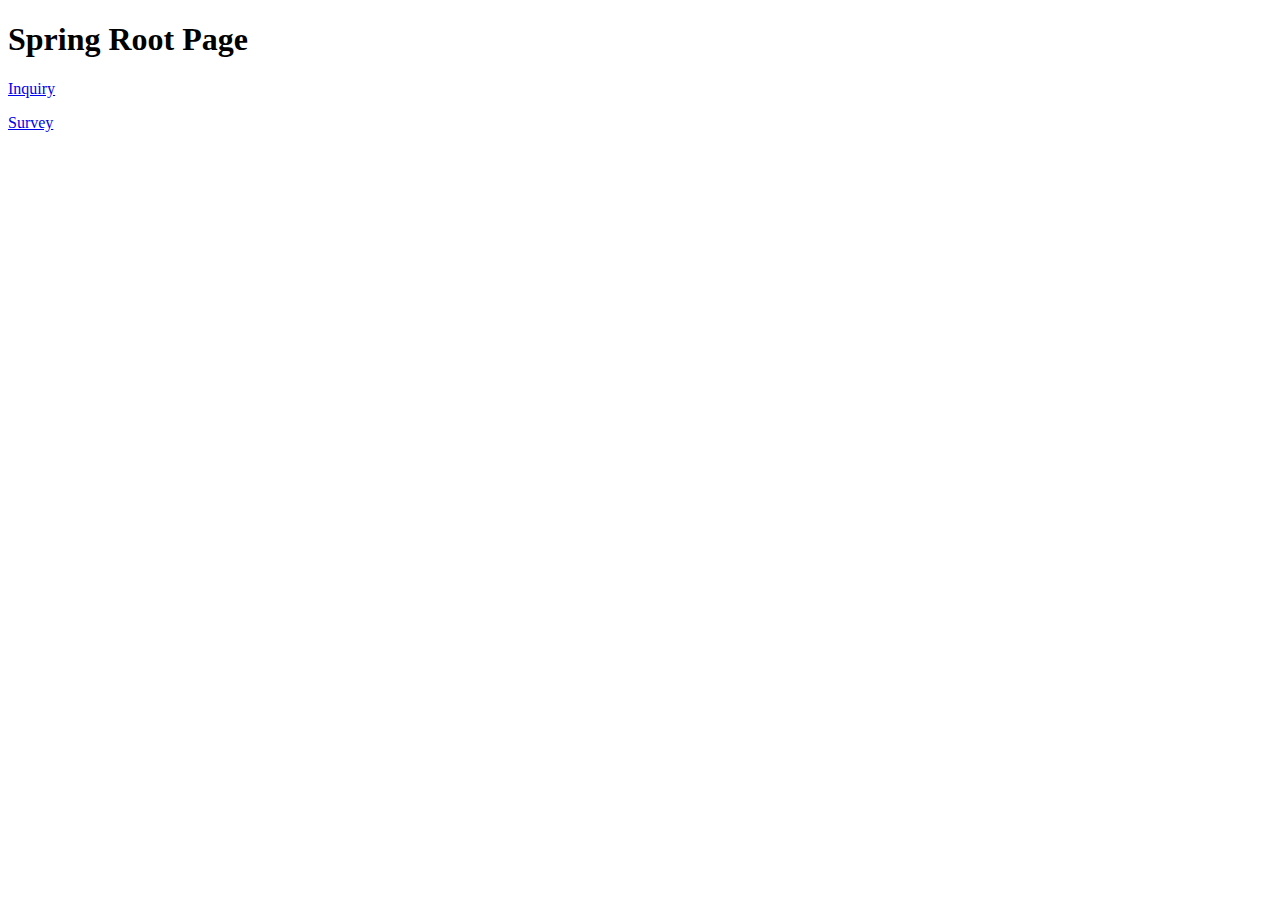
==== src/main/resources/templates/index.html @ 4e7367a0 "First Commit" ====
<!DOCTYPE html>
<html xmlns:th="http://www.thymeleaf.org">
<head>
<meta charset="UTF-8">
<title>Insert title here</title>
</head>
<body>
<h1>Spring Root Page</h1>
<p><a href="#" th:href="@{/inquiry}">Inquiry</a></p>
<p><a href="#" th:href="@{/survey}">Survey</a></p>
</body>
</html>
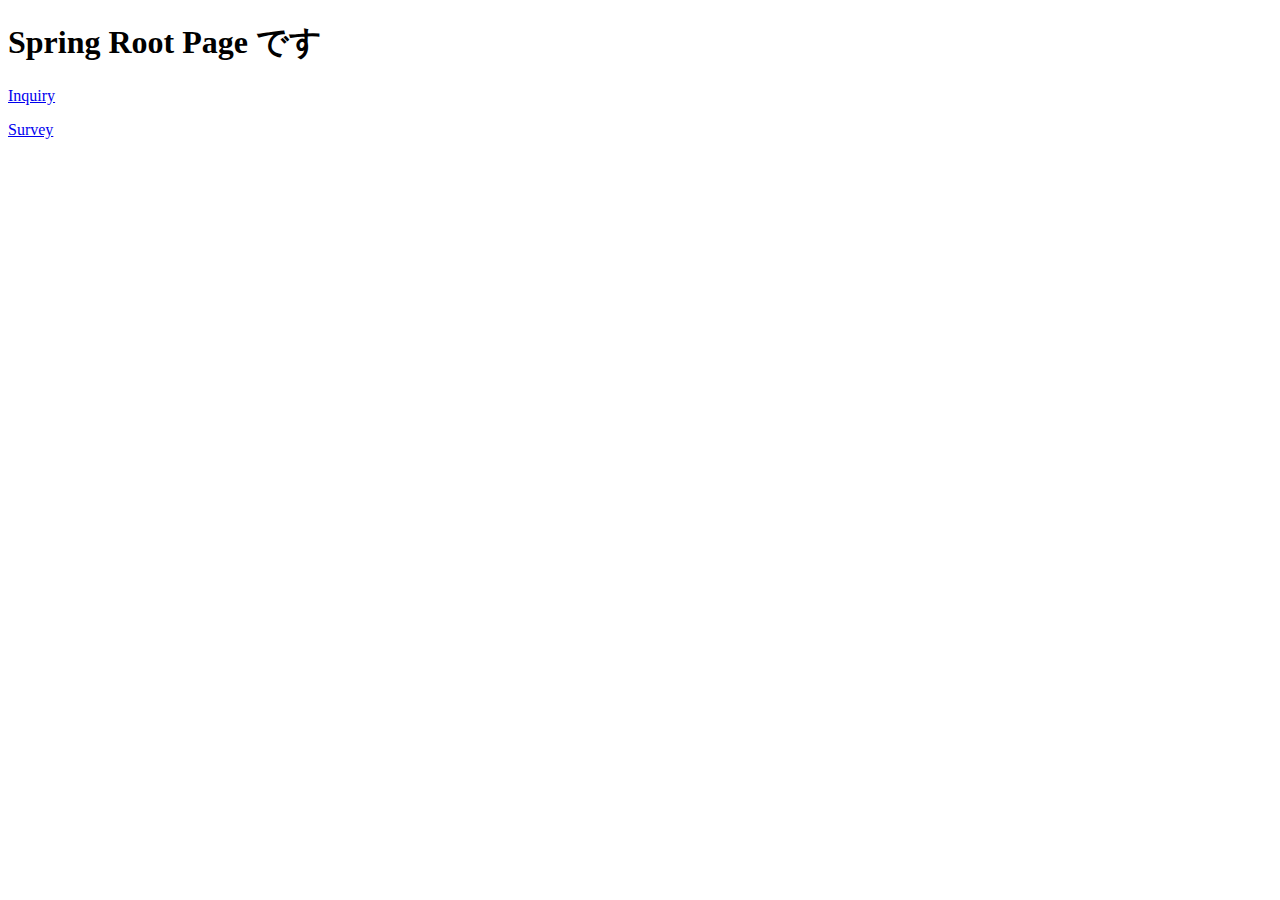
==== commit 0020c9a7: "To Master" ====
--- a/src/main/resources/templates/index.html
+++ b/src/main/resources/templates/index.html
@@ -5,7 +5,7 @@
 <title>Insert title here</title>
 </head>
 <body>
-<h1>Spring Root Page</h1>
+<h1>Spring Root Page です</h1>
 <p><a href="#" th:href="@{/inquiry}">Inquiry</a></p>
 <p><a href="#" th:href="@{/survey}">Survey</a></p>
 </body>
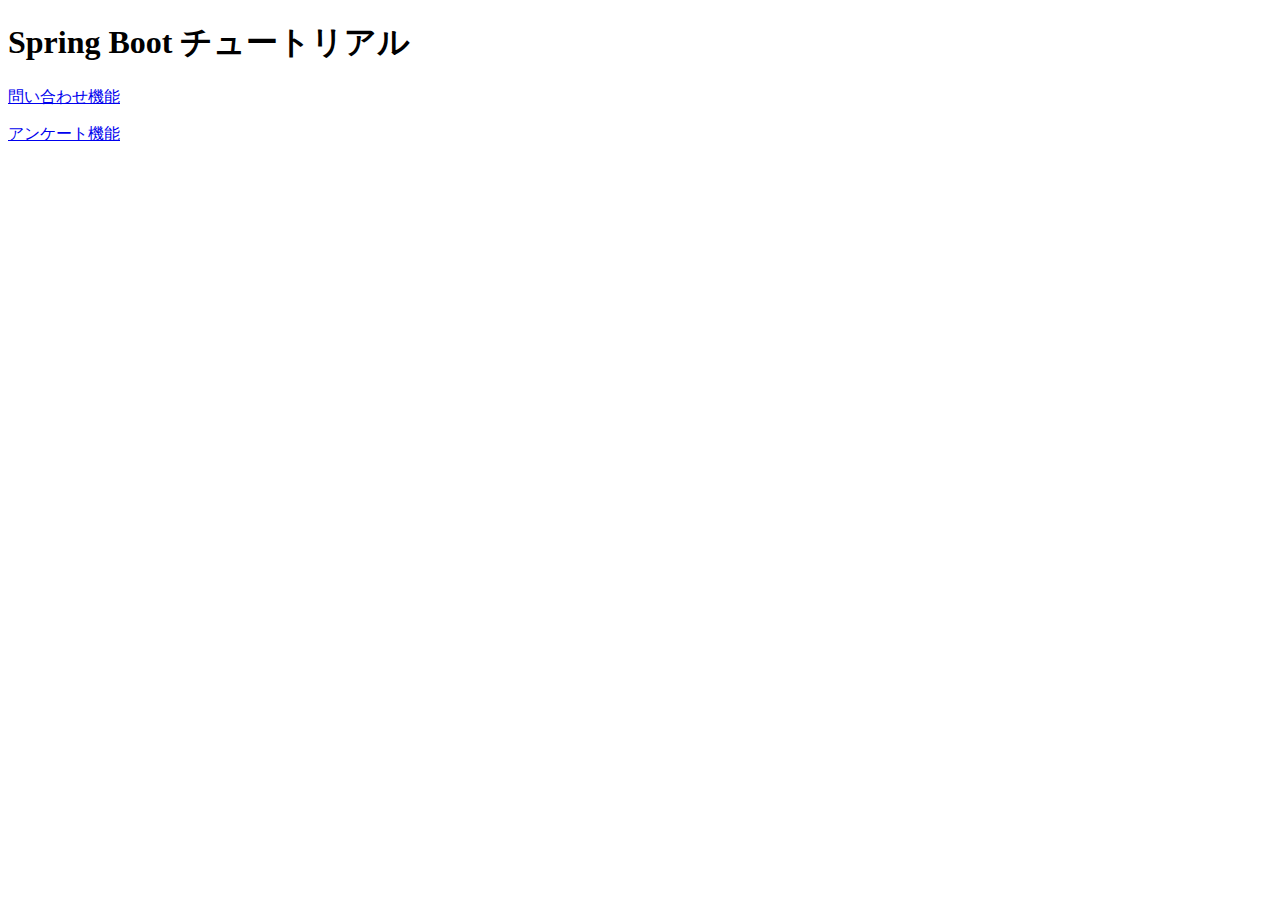
==== commit 8951de3c: "develop DAO" ====
--- a/src/main/resources/templates/index.html
+++ b/src/main/resources/templates/index.html
@@ -2,11 +2,12 @@
 <html xmlns:th="http://www.thymeleaf.org">
 <head>
 <meta charset="UTF-8">
-<title>Insert title here</title>
+<link rel="stylesheet" href="/css/original.css">
+<title>Spring Boot Test</title>
 </head>
 <body>
-<h1>Spring Root Page です</h1>
-<p><a href="#" th:href="@{/inquiry}">Inquiry</a></p>
-<p><a href="#" th:href="@{/survey}">Survey</a></p>
+<h1>Spring Boot チュートリアル</h1>
+<p><a href="#" th:href="@{/inquiry}">問い合わせ機能</a></p>
+<p><a href="#" th:href="@{/survey}">アンケート機能</a></p>
 </body>
 </html>